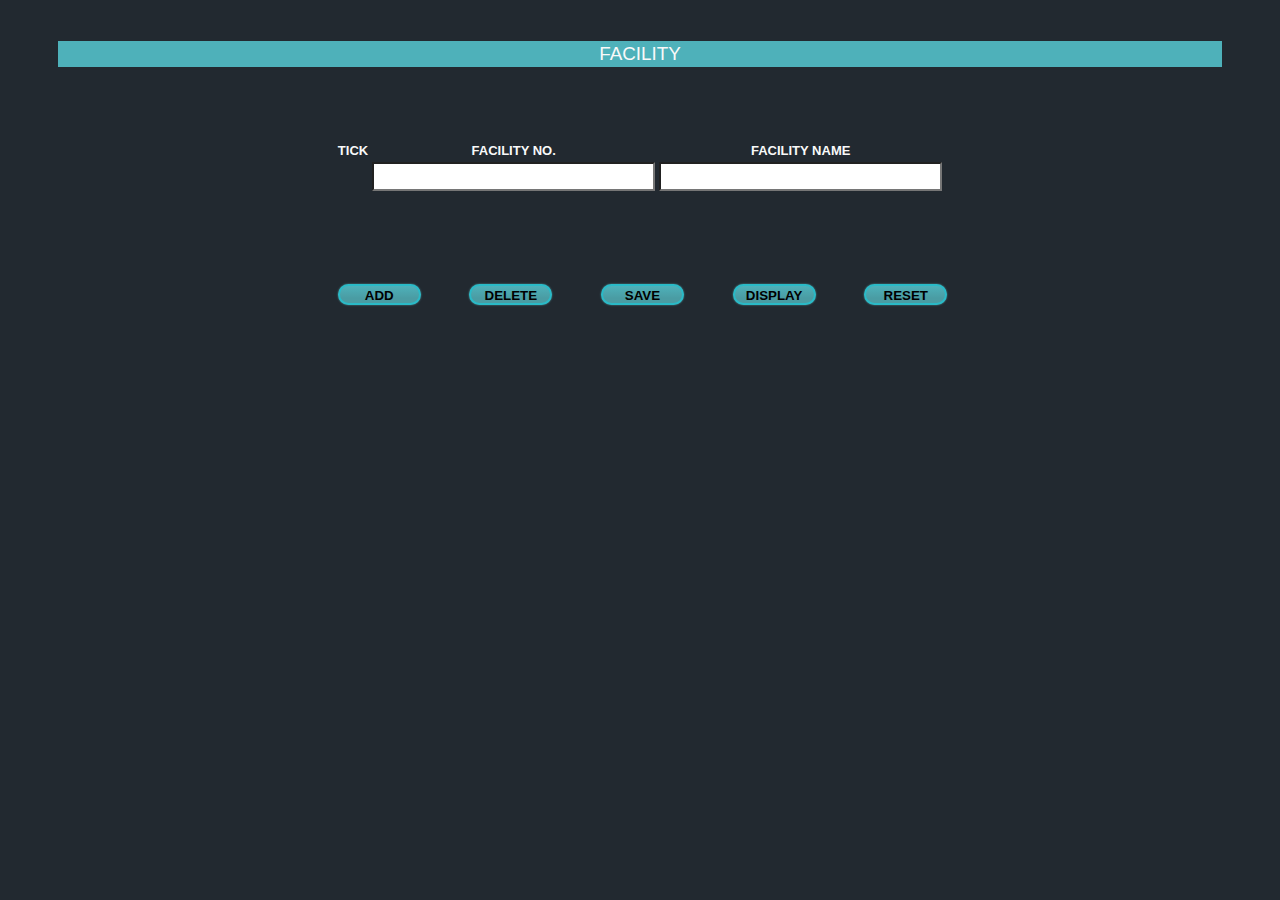
==== web/HtmlFacility.html @ 289b015d "COMMIT" ====
<!DOCTYPE html>
<!--
To change this license header, choose License Headers in Project Properties.
To change this template file, choose Tools | Templates
and open the template in the editor.
-->
<html>
    <head>
        <title>FACILITY</title>
        <meta charset="UTF-8">
        <meta name="viewport" content="width=device-width">
        <link rel="stylesheet" type="text/css" href="FormStylesheet.css">
    </head>
    <body>
        <h1 id="EmphasiedText">FACILITY</h1>
        <form>
            <br><br><br><br>
            <table align="center" id="FacilityTable">
                <tr>
                    <th>TICK</th>
                    <th>FACILITY NO.</th>
                    <th>FACILITY NAME</th>
                </tr>
                <tr>
                    <td><input type="checkbox" id="c1" name="cc" >  
                    <label for="c1"><span></span></label></td>
                    <td><input id="txtboxes" type="text" name='facno'></td>
                    <td><input id="txtboxes" type="text" name='facname'></td>
                </tr>                
            </table><br><br><br><br><br><br>
            <input type="button" id="btn" value="ADD" name="s1">
            <input type="button" id="btn" value="DELETE" name="s1">
            <input type="submit" id="btn" value="SAVE" name="s1">
            <input type="submit" id="btn" value="DISPLAY" name="s1">
            <input type="reset" id="btn" value="RESET" name="s1">
        </form>
    </body>
</html>
---- web/FormStylesheet.css ----
body {
                font-family: 'Lucida Grande', 'Helvetica Neue', Helvetica, Arial, sans-serif;
                padding: 20px 50px 150px;
                font-size: 13px ;
                text-align: center;                
                background: #222930;
            }
            
            ul {                
                text-align: left;
                display: inline;
                margin: 0;
                padding: 15px 4px 17px 0;
                list-style: none;
                border: 2px #222930 double;
                -webkit-box-shadow: 0 0 5px rgba(0, 0, 0, 0.15);
                -moz-box-shadow: 0 0 5px rgba(0, 0, 0, 0.15);
                box-shadow: 0 0 5px rgba(0, 0, 0, 0.15);
            }
            
            ul li {
                font: bold 12px/18px sans-serif;
                display: inline-block;
                margin-right: -4px;
                position: relative;
                padding: 15px 20px;
                background: #4EB1BA;
                cursor: pointer;
                border: 2px #222930 double;
                -webkit-transition: all 0.2s;
                -moz-transition: all 0.2s;
                -ms-transition: all 0.2s;
                -o-transition: all 0.2s;
                transition: all 0.2s;
            }
            
            ul li:hover {
                background: #E9E9E9;
                color: #4EB1BA;
            }
            
            ul li ul {                
                padding: 0;
                position: absolute;
                top: 48px;
                left: 0;
                width: 150px;
                -webkit-box-shadow: none;
                -moz-box-shadow: none;
                box-shadow: none;
                display: none;
                opacity: 0;
                visibility: hidden;
                -webkit-transiton: opacity 0.2s;
                -moz-transition: opacity 0.2s;
                -ms-transition: opacity 0.2s;
                -o-transition: opacity 0.2s;
                -transition: opacity 0.2s;
            }
            
            ul li ul li { 
                background: #4EB1BA; 
                display: block; 
                color: #000; 
                border: 2px #222930 double;
            }
            
            ul li ul li:hover { 
                background: #E9E9E9;                
            }
            
            ul li:hover ul {
                display: block;
                opacity: 1;
                visibility: visible;
            }          
            
            #menubar{
                text-decoration: none;                
                color: #000;           
            }  
            #menubar:hover{
                text-decoration: none; 
                color: #4EB1BA;           
            }
            
            #EmphasiedText {
                color:#f9f9f9;                 
                font: 1.45em/1.4em 'GentiumBookBasicItalic', Arial, sans-serif;
                background-color: #4EB1BA;
            }
            
            #FacilityTable{
                color:#f9f9f9;
            }
            
            #txtboxes{
                background: white;
                text-align: center;
                color: #666; 
                outline: none; 
                height:23px; 
                width: 275px; 
            }
            #txtboxes:hover{
                border-radius: 5px;
                border: 1px solid #4EB1BA;
                box-shadow: 0 0 5px 3px #4EB1BA; 
            }
            
            #c1{
                display: none;
            }
            #c1 + label{                    
                display: inline-block;
                width: 19px;
                height: 19px;
                margin: -3px 4px 0 0;
                vertical-align: middle;
                background: url(http://html-generator.weebly.com/files/theme/checkboxb.png) left top no-repeat;
                cursor: pointer;
            }
            #c1:checked + label{
                background: url(http://html-generator.weebly.com/files/theme/checkboxb.png) -19px top no-repeat;
            }

            #btn {
                background-image: -webkit-linear-gradient(top, rgba(78,177,186,1) 0%,rgba(74,156,163,1) 72%);
                background-image:    -moz-linear-gradient(top, rgba(78,177,186,1) 0%,rgba(74,156,163,1) 72%);
                background-image:     -ms-linear-gradient(top, rgba(78,177,186,1) 0%,rgba(74,156,163,1) 72%);
                background-image:      -o-linear-gradient(top, rgba(78,177,186,1) 0%,rgba(74,156,163,1) 72%);
                background-image:         linear-gradient(top, rgba(78,177,186,1) 0%,rgba(74,156,163,1) 72%);
                -webkit-box-shadow: 0px 0px 2px 0px rgba(81,152,158,1);
                -moz-box-shadow: 0px 0px 2px 0px rgba(81,152,158,1);
                box-shadow: 0px 0px 2px 0px rgba(81,152,158,1);
                border: solid 2px rgba(42,186,199,1);
                -webkit-border-radius: 13px;
                -moz-border-radius: 13px;
                border-radius: 13px;
                width: 83px;
                height: 21px;
                padding: 2px;
                display: inline;
                font-family: GentiumBookBasicItalic, Arial, sans-serif;
                text-align: center;
                color: rgba(0,0,0,1);
                font-weight: bold;
                text-transform: uppercase;
                margin-right: 20px;
                margin-left: 25px;
            }
            #btn:hover {
                background-image: -webkit-linear-gradient(top, rgba(134,219,227,1) 0%,rgba(77,163,171,1) 72%);
                background-image: -moz-linear-gradient(top, rgba(134,219,227,1) 0%,rgba(77,163,171,1) 72%);
                background-image: -ms-linear-gradient(top, rgba(134,219,227,1) 0%,rgba(77,163,171,1) 72%);
                background-image: -o-linear-gradient(top, rgba(134,219,227,1) 0%,rgba(77,163,171,1) 72%);
                background-image: linear-gradient(top, rgba(134,219,227,1) 0%,rgba(77,163,171,1) 72%);
            }
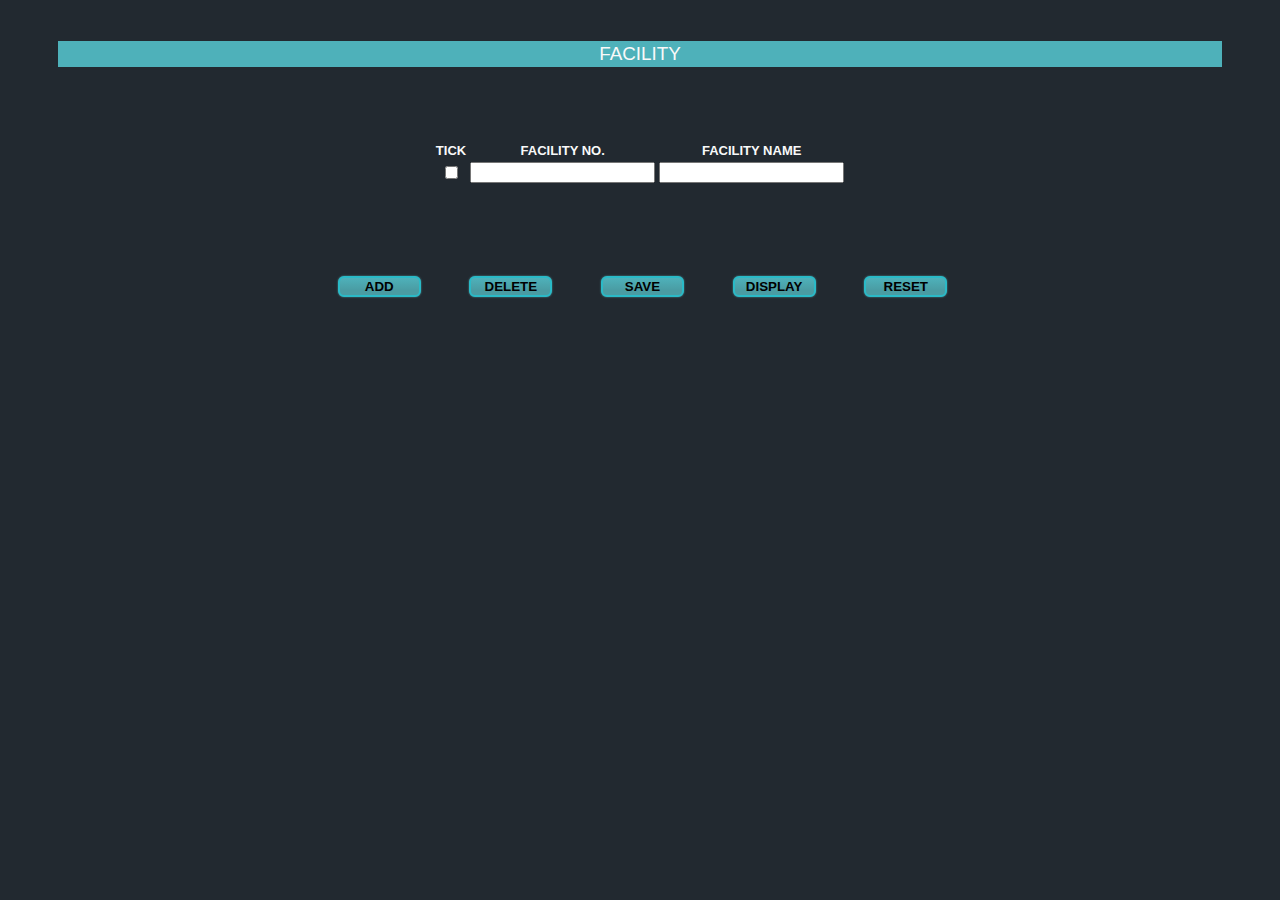
==== commit 68b81ffc: "COMMIT" ====
--- a/web/HtmlFacility.html
+++ b/web/HtmlFacility.html
@@ -10,26 +10,80 @@
         <meta charset="UTF-8">
         <meta name="viewport" content="width=device-width">
         <link rel="stylesheet" type="text/css" href="FormStylesheet.css">
+        <SCRIPT language="javascript">
+        var tableID;
+        function addRow(tableID) {           
+                                   
+            var table = document.getElementById(tableID);
+            var rowCount = table.rows.length;
+            var row = table.insertRow(rowCount);
+            row.className="c1";
+            row.className="textboxes";
+            
+            var cell1 = row.insertCell(0);
+            var element1 = document.createElement("input");            
+            element1.type  = "checkbox";
+            element1.name= "chkbox[0]";
+            element1.id="chkbox[0]";
+            cell1.appendChild(element1);
+                                   
+            var cell2 = row.insertCell(1);
+            var element2 = document.createElement("input");            
+            element2.type  = "text";
+            element2.value="";
+            element2.id = "textbox[0]";
+            element2.name = "textbox[0]";
+            cell2.appendChild(element2);
+                       
+            var cell3 = row.insertCell(2);
+            var element3 = document.createElement("input");            
+            element3.type  = "text";
+            element3.value="";
+            element3.id = "textbox[1]";
+            element3.name = "textbox[1]";
+            cell3.appendChild(element3);
+        }        
+            
+        function deleteRow(tableID){
+            try{
+                var table=document.getElementById(tableID);
+                var rowCount=table.rows.length;
+                
+                for(var i=0;i<rowCount;i++){
+                    var row=table.rows[i];
+                    var chkbox=row.cells[0].childNodes[0];
+                    if(chkbox!==null && chkbox.checked===true){
+                        table.deleteRow(i);
+                        rowCount--;
+                        i--;
+                    }
+                }
+            }
+            catch(e){
+                alert(e);
+            }
+        }
+    </script>
     </head>
     <body>
         <h1 id="EmphasiedText">FACILITY</h1>
-        <form>
+        <form method="POST" action="ServletFacilities">
             <br><br><br><br>
-            <table align="center" id="FacilityTable">
+            <table align="center" id="Tables">
                 <tr>
                     <th>TICK</th>
                     <th>FACILITY NO.</th>
                     <th>FACILITY NAME</th>
                 </tr>
                 <tr>
-                    <td><input type="checkbox" id="c1" name="cc" >  
-                    <label for="c1"><span></span></label></td>
-                    <td><input id="txtboxes" type="text" name='facno'></td>
-                    <td><input id="txtboxes" type="text" name='facname'></td>
+                    <td><input type="checkbox" id="chkbox[0]" name="chkbox[0]" >  
+                    <label for="chkbox[0]"><span></span></label></td>
+                    <td><input  id="textbox[0]" type="text" name='textbox[0]'></td>
+                    <td><input  id="textbox[1]" type="text" name='textbox[1]'></td>
                 </tr>                
             </table><br><br><br><br><br><br>
-            <input type="button" id="btn" value="ADD" name="s1">
-            <input type="button" id="btn" value="DELETE" name="s1">
+            <input type="button" id="btn" value="ADD" name="s1" onclick="addRow('Tables');"/>
+            <input type="button" id="btn" value="DELETE" name="s1" onclick="deleteRow('Tables');"/>
             <input type="submit" id="btn" value="SAVE" name="s1">
             <input type="submit" id="btn" value="DISPLAY" name="s1">
             <input type="reset" id="btn" value="RESET" name="s1">
--- a/web/FormStylesheet.css
+++ b/web/FormStylesheet.css
@@ -90,25 +90,25 @@
                 background-color: #4EB1BA;
             }
             
-            #FacilityTable{
+            #Tables{
                 color:#f9f9f9;
             }
             
-            #txtboxes{
-                background: white;
+/*            .textboxes{
                 text-align: center;
                 color: #666; 
                 outline: none; 
                 height:23px; 
-                width: 275px; 
+                width: 225px; 
             }
-            #txtboxes:hover{
+            .textboxes:hover{
                 border-radius: 5px;
+                text-align: center;
                 border: 1px solid #4EB1BA;
                 box-shadow: 0 0 5px 3px #4EB1BA; 
-            }
-            
-            #c1{
+            }*/
+
+/*            #c1{
                 display: none;
             }
             #c1 + label{                    
@@ -122,7 +122,7 @@
             }
             #c1:checked + label{
                 background: url(http://html-generator.weebly.com/files/theme/checkboxb.png) -19px top no-repeat;
-            }
+            }*/
 
             #btn {
                 background-image: -webkit-linear-gradient(top, rgba(78,177,186,1) 0%,rgba(74,156,163,1) 72%);
@@ -136,10 +136,10 @@
                 border: solid 2px rgba(42,186,199,1);
                 -webkit-border-radius: 13px;
                 -moz-border-radius: 13px;
-                border-radius: 13px;
+                border-radius: 6px;
                 width: 83px;
                 height: 21px;
-                padding: 2px;
+                padding: 1px;
                 display: inline;
                 font-family: GentiumBookBasicItalic, Arial, sans-serif;
                 text-align: center;
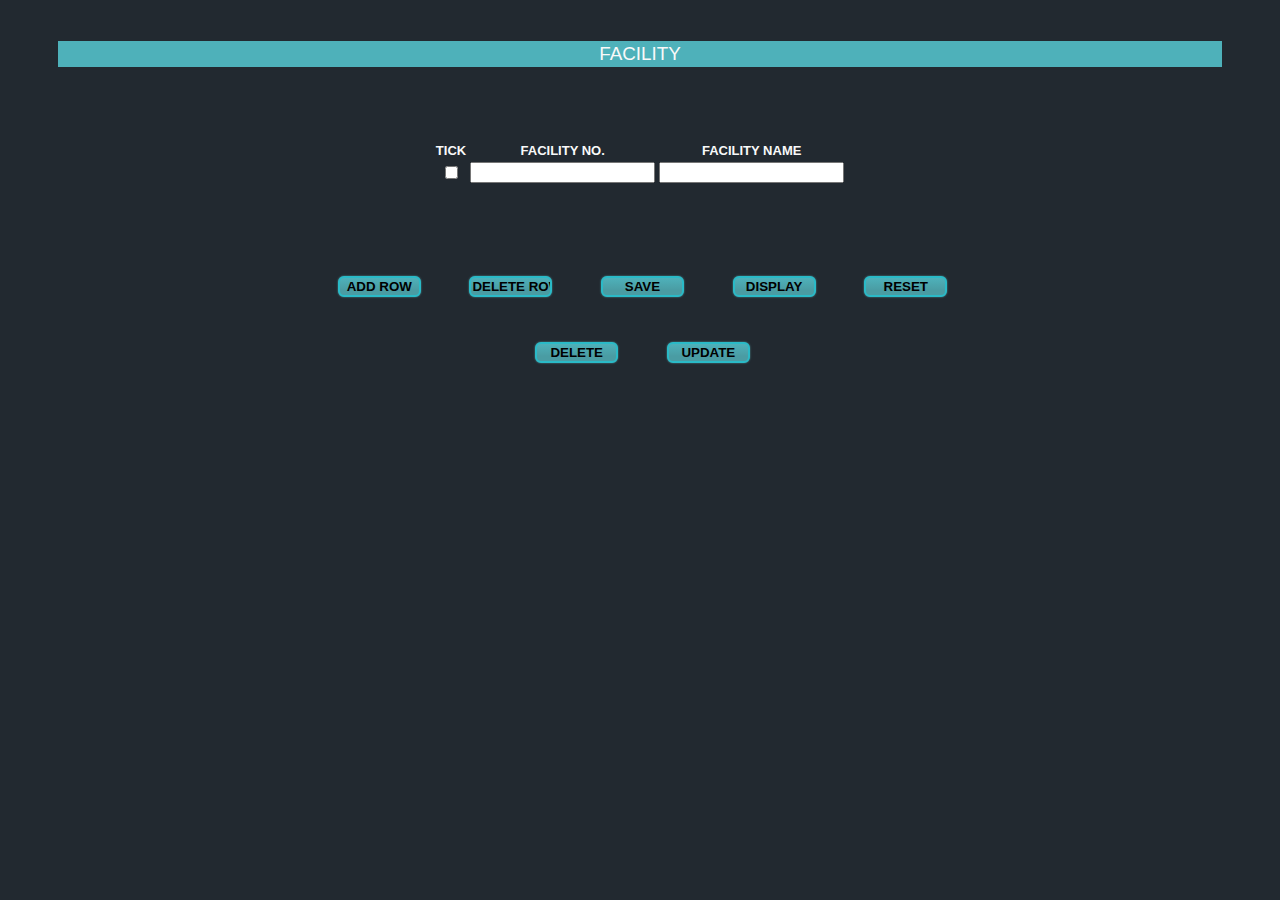
==== commit 44669e36: "COMMIT" ====
--- a/web/HtmlFacility.html
+++ b/web/HtmlFacility.html
@@ -63,11 +63,24 @@
                 alert(e);
             }
         }
+        
+        function deleteFacility(){
+            var delFac=prompt("Enter Facility Name");
+            document.form.dfac.value=delFac;
+        }
+        
+        function updateFacility(){
+            var upFac=prompt("Enter Facility Number");
+            document.form.ufacno.value=upFac;
+            
+            var upFacName=prompt("Upate Facility Name To");
+            document.form.ufacname.value=upFacName;
+        }
     </script>
     </head>
     <body>
         <h1 id="EmphasiedText">FACILITY</h1>
-        <form method="POST" action="ServletFacilities">
+        <form method="POST" action="ServletFacilities" name="form">
             <br><br><br><br>
             <table align="center" id="Tables">
                 <tr>
@@ -82,11 +95,19 @@
                     <td><input  id="textbox[1]" type="text" name='textbox[1]'></td>
                 </tr>                
             </table><br><br><br><br><br><br>
-            <input type="button" id="btn" value="ADD" name="s1" onclick="addRow('Tables');"/>
-            <input type="button" id="btn" value="DELETE" name="s1" onclick="deleteRow('Tables');"/>
+            <input type="button" id="btn" value="ADD ROW" name="s1" onclick="addRow('Tables');"/>
+            <input type="button" id="btn" value="DELETE ROW" name="s1" onclick="deleteRow('Tables');"/>
             <input type="submit" id="btn" value="SAVE" name="s1">
             <input type="submit" id="btn" value="DISPLAY" name="s1">
             <input type="reset" id="btn" value="RESET" name="s1">
+            <br><br><br><br>
+            <input type="submit" id="btn" value="DELETE" name="s1" onclick="deleteFacility();"/>
+            <input type="submit" id="btn" value="UPDATE" name="s1" onclick="updateFacility();"/>
+            
+            <!--HIDDEN FORM FIELDS -->
+            <input type="hidden" name="dfac">
+            <input type="hidden" name="ufacno">
+            <input type="hidden" name="ufacname">
         </form>
     </body>
 </html>
